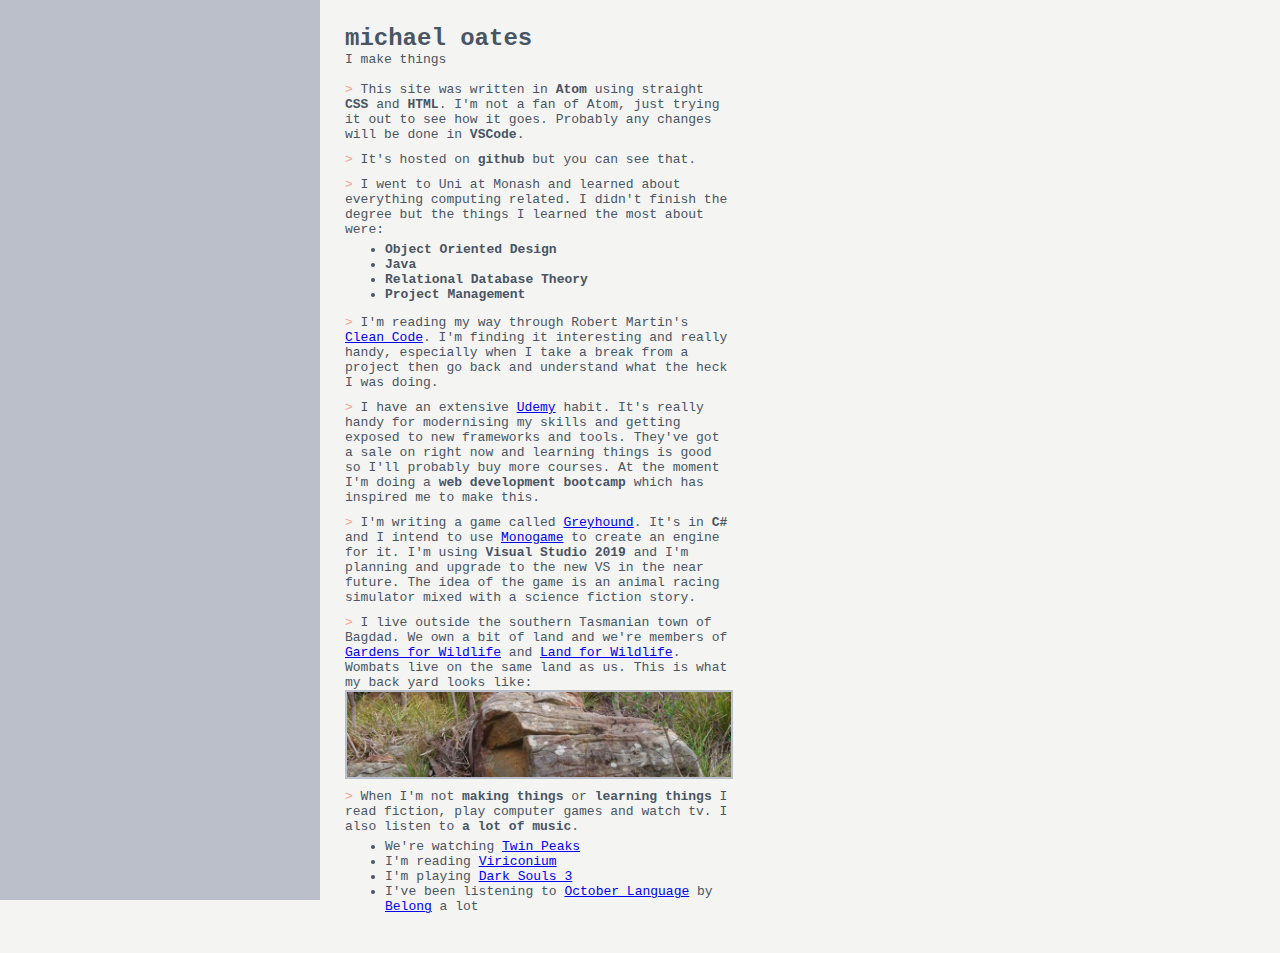
==== index.html @ 0fca4b06 "github myspace" ====
<!DOCTYPE html>
<html lang="en" dir="ltr">

<head>
  <meta charset="utf-8">
  <title>m i c h a e l &nbsp o a t e s</title>
  <link rel="stylesheet" href="assets/style.css" />
  <link rel="icon" href="assets/favicon.ico" />
</head>

<body>
  <div class="left-column"></div>
  <div class="content">
    <div>
      <span class="heading">michael oates</span><br />
      <span class="sub">I make things</span>
    </div>
    <br />
    <div class="chunk">
      <span class="prompt">></span>
      This site was written in <strong>Atom</strong> using straight <strong>CSS</strong>
      and <strong>HTML</strong>. I'm not a fan of Atom, just trying it out to see
      how it goes. Probably any changes will be done in <strong>VSCode</strong>.<br />
    </div>
    <div class="chunk">
      <span class="prompt">></span>
      It's hosted on <strong>github</strong> but you can see that.<br />
    </div>
    <div class="chunk">
      <span class="prompt">></span>
      I went to Uni at Monash and learned about everything computing
      related. I didn't finish the degree but the things I learned the most about were:
      <ul>
        <li>
          <strong>Object Oriented Design</strong>
        </li>
        <li>
          <strong>Java</strong>
        </li>
        <li>
          <strong>Relational Database Theory</strong>
        </li>
        <li>
          <strong>Project Management</strong>
        </li>
      </ul>
    </div>
    <div class="chunk">
      <span class="prompt">> </span>
      I'm reading my way through Robert Martin's
      <a href="https://www.amazon.com.au/Clean-Code-Handbook-Software-Craftsmanship/dp/0132350882">Clean Code</a>. I'm finding it
      interesting and really handy, especially when I take a break from a project
      then go back and understand what the heck I was doing.
    </div>
    <div class="chunk">
      <span class="prompt">></span>
      I have an extensive <a href="https://www.udemy.com/">Udemy</a> habit. It's
      really handy for modernising my skills and getting exposed to new frameworks and tools.
      They've got a sale on right now and learning things is good so I'll probably buy
      more courses. At the moment I'm doing a <strong>web development bootcamp</strong>
      which has inspired me to make this.
    </div>
    <div class="chunk">
      <span class="prompt">> </span>
      I'm writing a game called <a href="https://github.com/tehoatse/greyhoundGame">Greyhound</a>.
      It's in <strong>C#</strong> and I intend
      to use <a href="https://www.monogame.net/">Monogame</a> to create an engine for it.
      I'm using <strong>Visual Studio 2019</strong> and I'm planning and upgrade to the new VS in the near future. The idea of the
      game is an animal racing simulator mixed with a science fiction story.
    </div>
    <div class="chunk">
      <span class="prompt">> </span>
      I live outside the southern Tasmanian town of Bagdad. We own a bit of land
      and we're members of
      <a href="https://dpipwe.tas.gov.au/conservation/conservation-on-private-land/private-land-conservation-program/gardens-for-wildlife">Gardens for Wildlife</a>
      and
      <a href="https://tasland.org.au/programs/land-for-wildlife/">Land for Wildlife</a>.
      Wombats live on the same land as us. This is what my back yard looks like:
      <img class="backyard" src="assets/backyard.png" />
    </div>
    <div class="chunk">
      <span class="prompt">> </span>
      When I'm not <strong>making things</strong> or  <strong>learning things</strong> I read
      fiction, play computer games and watch tv. I also listen to <strong>a lot of music</strong>.<br />
      <ul>
        <li>
          We're watching <a href="https://www.youtube.com/watch?v=X2lkvrMa27c">Twin Peaks</a>
        </li>
        <li>
          I'm reading <a href="https://en.wikipedia.org/wiki/Viriconium">Viriconium</a>
        </li>
        <li>
          I'm playing <a href="https://en.wikipedia.org/wiki/Dark_Souls_III">Dark Souls 3</a>
        </li>
        <li>
          I've been listening to <a href="https://www.last.fm/music/Belong/October+Language">October Language</a> by
          <a href="https://www.last.fm/music/Belong">Belong</a> a lot
        </li>
      </ul>

    </div>
  </div>
  </div>


</body>

</html>
---- assets/style.css ----
body {
  background-color: #F4F4F2;
  color: #495464;
  font-family: monospace;
  margin: 0;
}

.backyard {
  border: solid;
  border-color: #BBBFCA;
  border-width: 2px;
  display: block;
  width: 100%;
}

.content {
  left: 25%;
  padding: 25px;
  position: absolute;
  width: 30%;
}

.chunk {
  margin-bottom: 10px;
}

.heading {
  font-family: monospace, sans-serif;
  font-size: x-large;
  font-weight: 600;
}

.left-column {
  background-color: #BBBFCA;
  height: 100%;
  left: 0;
  margin: 0;
  position: absolute;
  width: 25%;
}

.prompt {
  color: #F8A488;
}

.sub {
  font-family: monospace;
  font-weight: 500;
}

ul {
  margin-top: 5px;
}
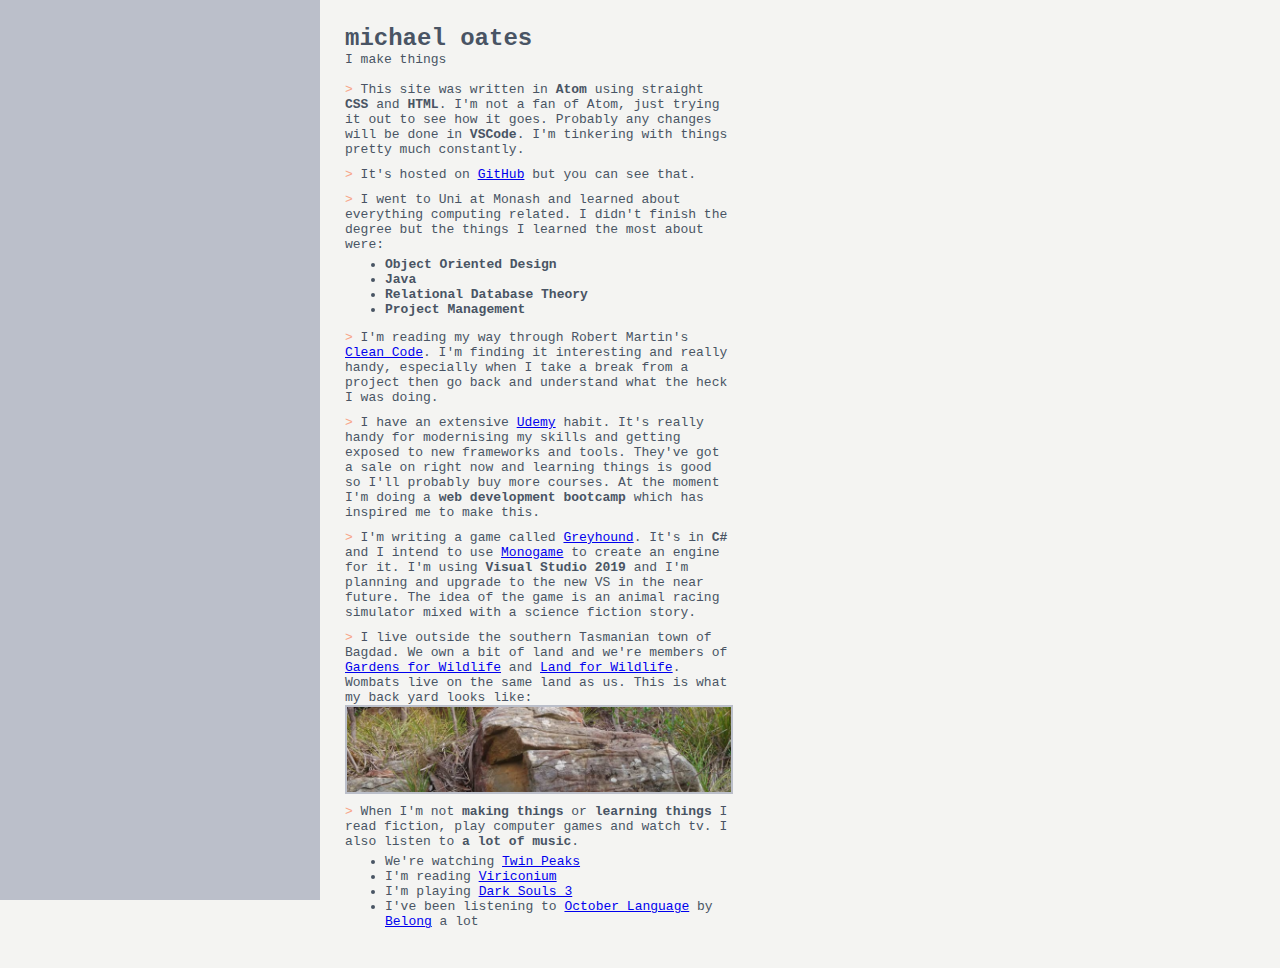
==== commit 163eaaee: "Update index.html" ====
--- a/index.html
+++ b/index.html
@@ -1,9 +1,12 @@
 <!DOCTYPE html>
 <html lang="en" dir="ltr">
-
+<!--
+ The bootcamp I'm doing made github sound kinda like myspace
+ so here we go
+-->
 <head>
   <meta charset="utf-8">
-  <title>m i c h a e l &nbsp o a t e s</title>
+  <title>m i c h a e l  o a t e s</title>
   <link rel="stylesheet" href="assets/style.css" />
   <link rel="icon" href="assets/favicon.ico" />
 </head>
@@ -20,11 +23,12 @@
       <span class="prompt">></span>
       This site was written in <strong>Atom</strong> using straight <strong>CSS</strong>
       and <strong>HTML</strong>. I'm not a fan of Atom, just trying it out to see
-      how it goes. Probably any changes will be done in <strong>VSCode</strong>.<br />
+      how it goes. Probably any changes will be done in <strong>VSCode</strong>. I'm tinkering with things
+      pretty much constantly.<br />
     </div>
     <div class="chunk">
       <span class="prompt">></span>
-      It's hosted on <strong>github</strong> but you can see that.<br />
+      It's hosted on <a href="https://github.com/tehoatse">GitHub</a> but you can see that.<br />
     </div>
     <div class="chunk">
       <span class="prompt">></span>
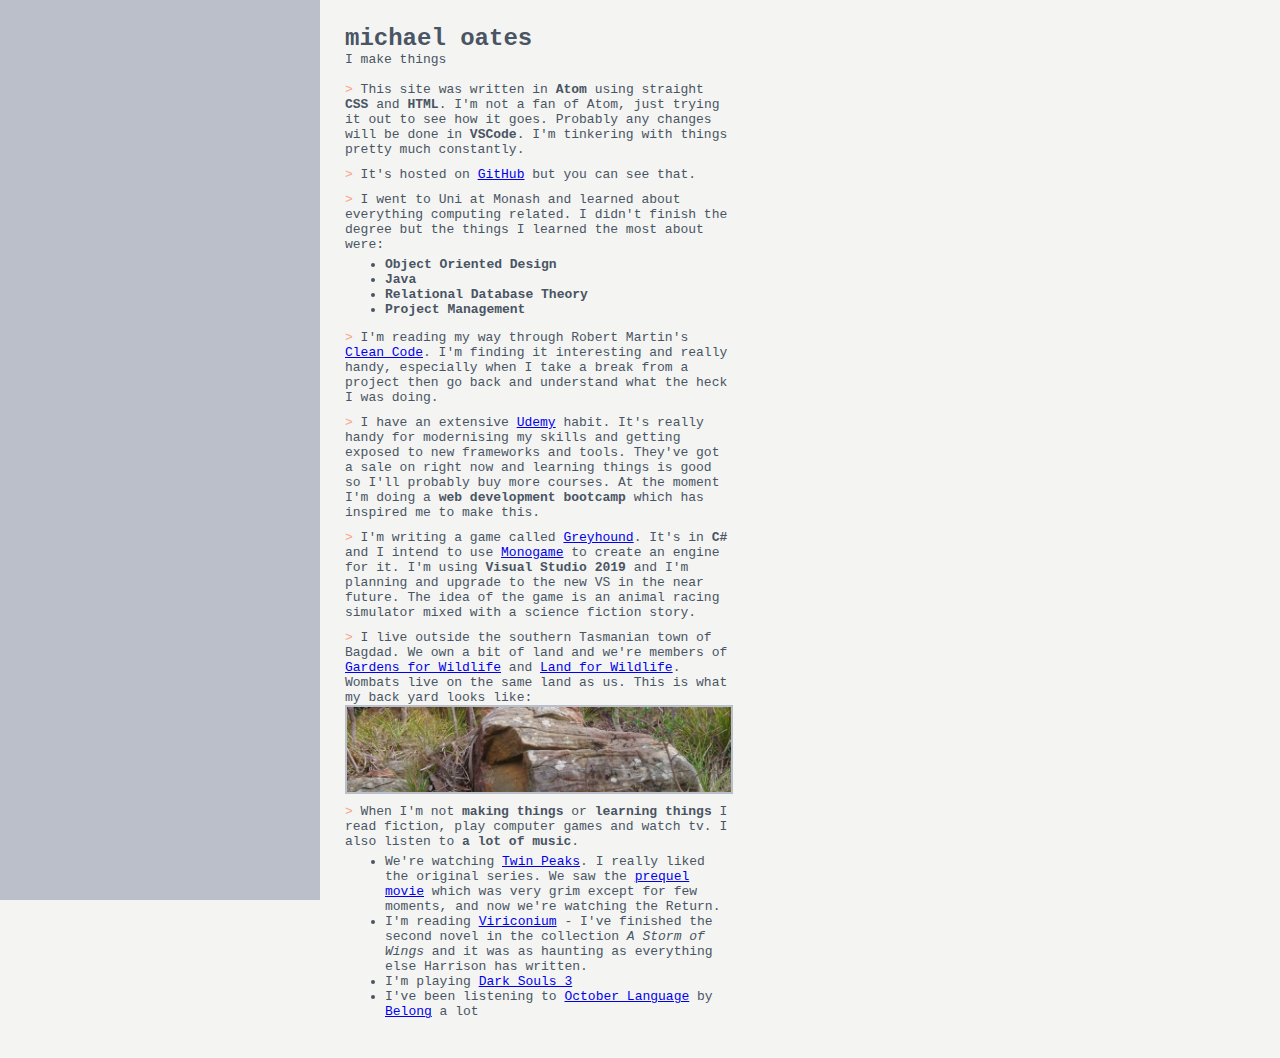
==== commit 096dad41: "started work on todo" ====
--- a/index.html
+++ b/index.html
@@ -7,12 +7,13 @@
 <head>
   <meta charset="utf-8">
   <title>m i c h a e l  o a t e s</title>
+  
   <link rel="stylesheet" href="assets/style.css" />
   <link rel="icon" href="assets/favicon.ico" />
 </head>
 
 <body>
-  <div class="left-column"></div>
+  <div class="left-column hide"></div>
   <div class="content">
     <div>
       <span class="heading">michael oates</span><br />
@@ -88,10 +89,10 @@
       fiction, play computer games and watch tv. I also listen to <strong>a lot of music</strong>.<br />
       <ul>
         <li>
-          We're watching <a href="https://www.youtube.com/watch?v=X2lkvrMa27c">Twin Peaks</a>
+          We're watching <a href="https://www.youtube.com/watch?v=X2lkvrMa27c">Twin Peaks</a>. I really liked the original series. We saw the <a href="https://www.youtube.com/watch?v=SVNQjThgg3o">prequel movie</a> which was very grim except for few moments, and now we're watching the Return.
         </li>
         <li>
-          I'm reading <a href="https://en.wikipedia.org/wiki/Viriconium">Viriconium</a>
+          I'm reading <a href="https://en.wikipedia.org/wiki/Viriconium">Viriconium</a> - I've finished the second novel in the collection <em>A Storm of Wings</em> and it was as haunting as everything else Harrison has written.
         </li>
         <li>
           I'm playing <a href="https://en.wikipedia.org/wiki/Dark_Souls_III">Dark Souls 3</a>
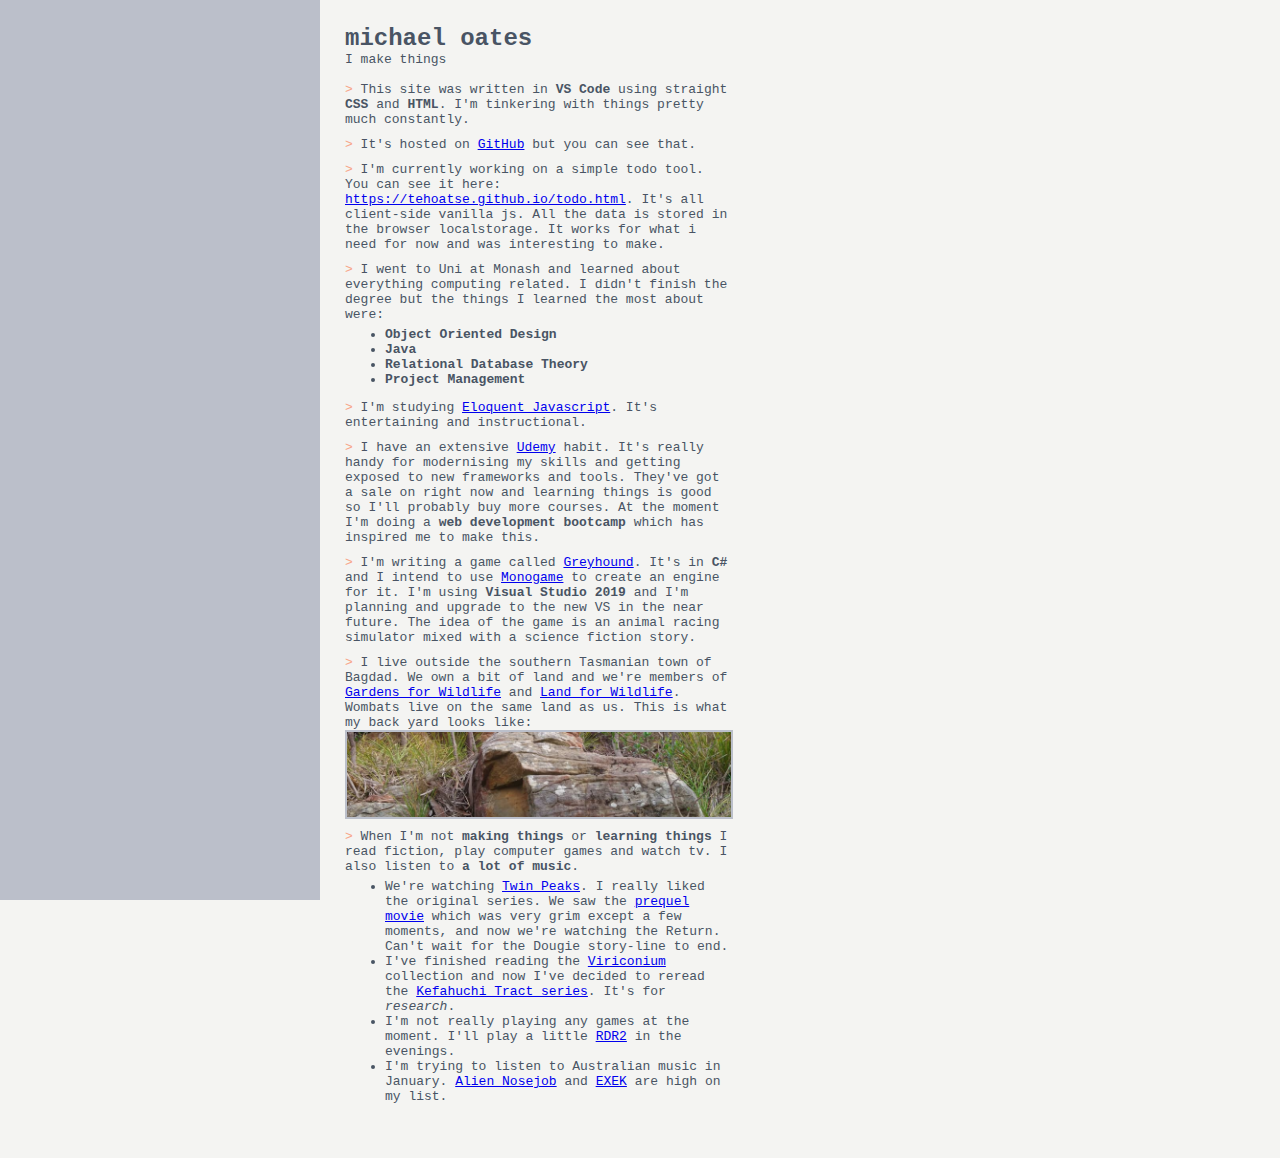
==== commit efe548b8: "index updated for jan" ====
--- a/index.html
+++ b/index.html
@@ -22,10 +22,8 @@
     <br />
     <div class="chunk">
       <span class="prompt">></span>
-      This site was written in <strong>Atom</strong> using straight <strong>CSS</strong>
-      and <strong>HTML</strong>. I'm not a fan of Atom, just trying it out to see
-      how it goes. Probably any changes will be done in <strong>VSCode</strong>. I'm tinkering with things
-      pretty much constantly.<br />
+      This site was written in <strong>VS Code</strong> using straight <strong>CSS</strong>
+      and <strong>HTML</strong>. I'm tinkering with things pretty much constantly.<br />
     </div>
     <div class="chunk">
       <span class="prompt">></span>
@@ -33,8 +31,12 @@
     </div>
     <div class="chunk">
       <span class="prompt">></span>
-      I went to Uni at Monash and learned about everything computing
-      related. I didn't finish the degree but the things I learned the most about were:
+      I'm currently working on a simple todo tool. You can see it here: <a href="https://tehoatse.github.io/todo.html">https://tehoatse.github.io/todo.html</a>.
+      It's all client-side vanilla js. All the data is stored in the browser localstorage. It works for what i need for now and was interesting to make.
+    </div>
+    <div class="chunk">
+      <span class="prompt">></span>
+      I went to Uni at Monash and learned about everything computing related. I didn't finish the degree but the things I learned the most about were:
       <ul>
         <li>
           <strong>Object Oriented Design</strong>
@@ -52,10 +54,7 @@
     </div>
     <div class="chunk">
       <span class="prompt">> </span>
-      I'm reading my way through Robert Martin's
-      <a href="https://www.amazon.com.au/Clean-Code-Handbook-Software-Craftsmanship/dp/0132350882">Clean Code</a>. I'm finding it
-      interesting and really handy, especially when I take a break from a project
-      then go back and understand what the heck I was doing.
+      I'm studying <a href="https://eloquentjavascript.net/">Eloquent Javascript</a>. It's entertaining and instructional.
     </div>
     <div class="chunk">
       <span class="prompt">></span>
@@ -89,17 +88,16 @@
       fiction, play computer games and watch tv. I also listen to <strong>a lot of music</strong>.<br />
       <ul>
         <li>
-          We're watching <a href="https://www.youtube.com/watch?v=X2lkvrMa27c">Twin Peaks</a>. I really liked the original series. We saw the <a href="https://www.youtube.com/watch?v=SVNQjThgg3o">prequel movie</a> which was very grim except for few moments, and now we're watching the Return.
+          We're watching <a href="https://www.youtube.com/watch?v=X2lkvrMa27c">Twin Peaks</a>. I really liked the original series. We saw the <a href="https://www.youtube.com/watch?v=SVNQjThgg3o">prequel movie</a> which was very grim except a few moments, and now we're watching the Return. Can't wait for the Dougie story-line to end.
         </li>
         <li>
-          I'm reading <a href="https://en.wikipedia.org/wiki/Viriconium">Viriconium</a> - I've finished the second novel in the collection <em>A Storm of Wings</em> and it was as haunting as everything else Harrison has written.
+          I've finished reading the <a href="https://en.wikipedia.org/wiki/Viriconium">Viriconium</a> collection and now I've decided to reread the <a href="https://www.newstatesman.com/culture/2013/10/future-without-nostalgia">Kefahuchi Tract series</a>. It's for <em>research</em>.
         </li>
         <li>
-          I'm playing <a href="https://en.wikipedia.org/wiki/Dark_Souls_III">Dark Souls 3</a>
+          I'm not really playing any games at the moment. I'll play a little <a href="https://www.reddit.com/r/RDR2/">RDR2</a> in the evenings.
         </li>
         <li>
-          I've been listening to <a href="https://www.last.fm/music/Belong/October+Language">October Language</a> by
-          <a href="https://www.last.fm/music/Belong">Belong</a> a lot
+          I'm trying to listen to Australian music in January. <a href="https://aliennosejob.bandcamp.com/">Alien Nosejob</a> and <a href="https://exek.bandcamp.com/">EXEK</a> are high on my list.
         </li>
       </ul>
 
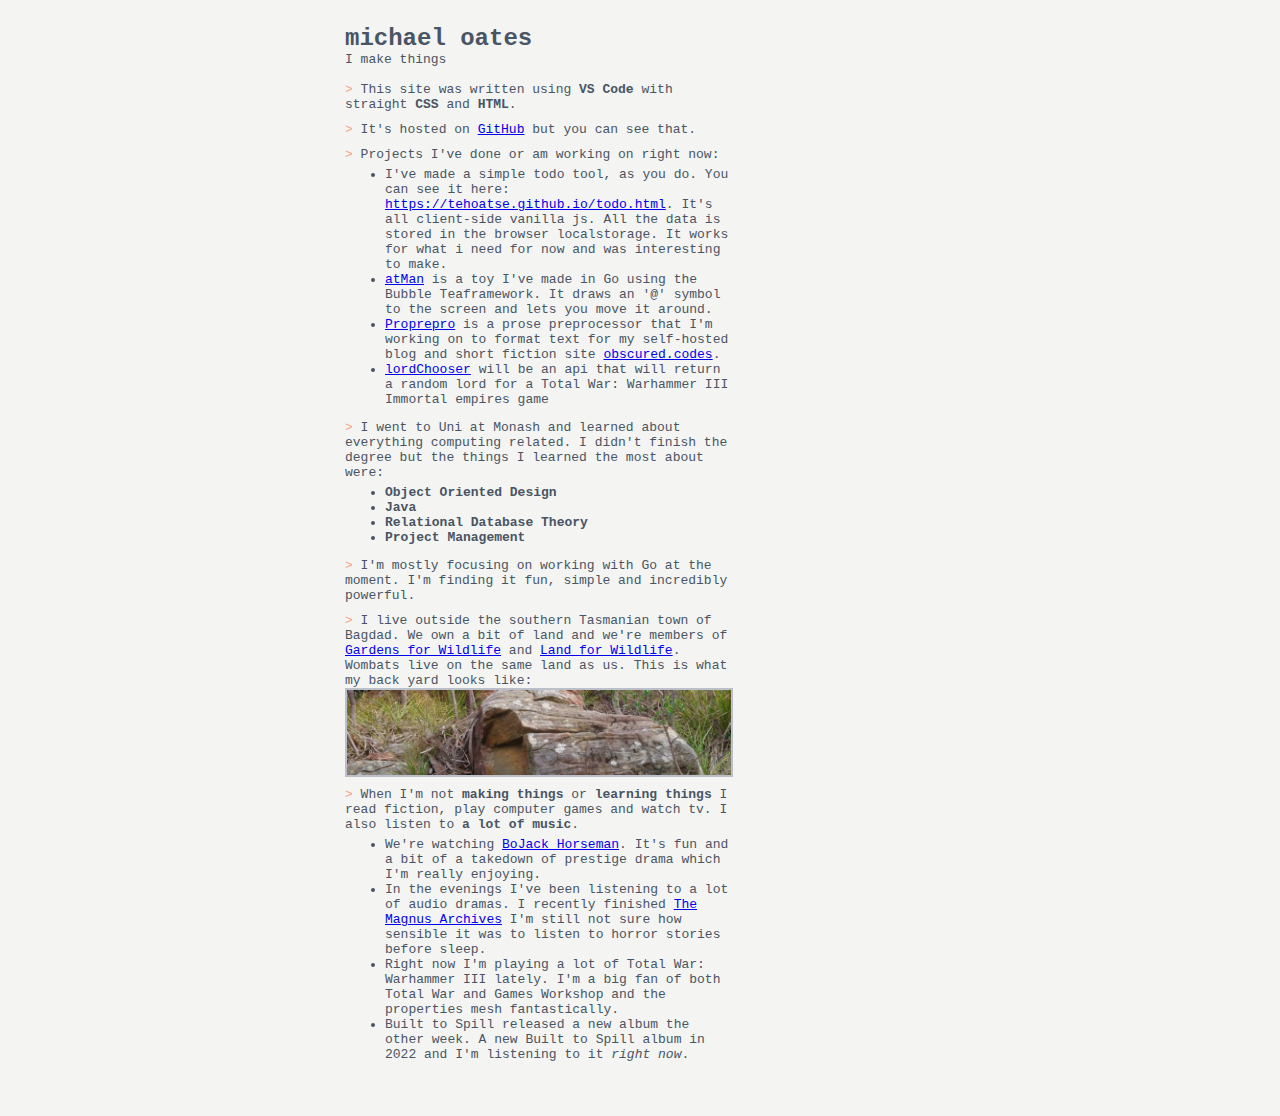
==== commit fa175b78: "update for september" ====
--- a/index.html
+++ b/index.html
@@ -1,111 +1,106 @@
-<!DOCTYPE html>
-<html lang="en" dir="ltr">
-<!--
- The bootcamp I'm doing made github sound kinda like myspace
- so here we go
--->
-<head>
-  <meta charset="utf-8">
-  <title>m i c h a e l  o a t e s</title>
-  
-  <link rel="stylesheet" href="assets/style.css" />
-  <link rel="icon" href="assets/favicon.ico" />
-</head>
-
-<body>
-  <div class="left-column hide"></div>
-  <div class="content">
-    <div>
-      <span class="heading">michael oates</span><br />
-      <span class="sub">I make things</span>
-    </div>
-    <br />
-    <div class="chunk">
-      <span class="prompt">></span>
-      This site was written in <strong>VS Code</strong> using straight <strong>CSS</strong>
-      and <strong>HTML</strong>. I'm tinkering with things pretty much constantly.<br />
-    </div>
-    <div class="chunk">
-      <span class="prompt">></span>
-      It's hosted on <a href="https://github.com/tehoatse">GitHub</a> but you can see that.<br />
-    </div>
-    <div class="chunk">
-      <span class="prompt">></span>
-      I'm currently working on a simple todo tool. You can see it here: <a href="https://tehoatse.github.io/todo.html">https://tehoatse.github.io/todo.html</a>.
-      It's all client-side vanilla js. All the data is stored in the browser localstorage. It works for what i need for now and was interesting to make.
-    </div>
-    <div class="chunk">
-      <span class="prompt">></span>
-      I went to Uni at Monash and learned about everything computing related. I didn't finish the degree but the things I learned the most about were:
-      <ul>
-        <li>
-          <strong>Object Oriented Design</strong>
-        </li>
-        <li>
-          <strong>Java</strong>
-        </li>
-        <li>
-          <strong>Relational Database Theory</strong>
-        </li>
-        <li>
-          <strong>Project Management</strong>
-        </li>
-      </ul>
-    </div>
-    <div class="chunk">
-      <span class="prompt">> </span>
-      I'm studying <a href="https://eloquentjavascript.net/">Eloquent Javascript</a>. It's entertaining and instructional.
-    </div>
-    <div class="chunk">
-      <span class="prompt">></span>
-      I have an extensive <a href="https://www.udemy.com/">Udemy</a> habit. It's
-      really handy for modernising my skills and getting exposed to new frameworks and tools.
-      They've got a sale on right now and learning things is good so I'll probably buy
-      more courses. At the moment I'm doing a <strong>web development bootcamp</strong>
-      which has inspired me to make this.
-    </div>
-    <div class="chunk">
-      <span class="prompt">> </span>
-      I'm writing a game called <a href="https://github.com/tehoatse/greyhoundGame">Greyhound</a>.
-      It's in <strong>C#</strong> and I intend
-      to use <a href="https://www.monogame.net/">Monogame</a> to create an engine for it.
-      I'm using <strong>Visual Studio 2019</strong> and I'm planning and upgrade to the new VS in the near future. The idea of the
-      game is an animal racing simulator mixed with a science fiction story.
-    </div>
-    <div class="chunk">
-      <span class="prompt">> </span>
-      I live outside the southern Tasmanian town of Bagdad. We own a bit of land
-      and we're members of
-      <a href="https://dpipwe.tas.gov.au/conservation/conservation-on-private-land/private-land-conservation-program/gardens-for-wildlife">Gardens for Wildlife</a>
-      and
-      <a href="https://tasland.org.au/programs/land-for-wildlife/">Land for Wildlife</a>.
-      Wombats live on the same land as us. This is what my back yard looks like:
-      <img class="backyard" src="assets/backyard.png" />
-    </div>
-    <div class="chunk">
-      <span class="prompt">> </span>
-      When I'm not <strong>making things</strong> or  <strong>learning things</strong> I read
-      fiction, play computer games and watch tv. I also listen to <strong>a lot of music</strong>.<br />
-      <ul>
-        <li>
-          We're watching <a href="https://www.youtube.com/watch?v=X2lkvrMa27c">Twin Peaks</a>. I really liked the original series. We saw the <a href="https://www.youtube.com/watch?v=SVNQjThgg3o">prequel movie</a> which was very grim except a few moments, and now we're watching the Return. Can't wait for the Dougie story-line to end.
-        </li>
-        <li>
-          I've finished reading the <a href="https://en.wikipedia.org/wiki/Viriconium">Viriconium</a> collection and now I've decided to reread the <a href="https://www.newstatesman.com/culture/2013/10/future-without-nostalgia">Kefahuchi Tract series</a>. It's for <em>research</em>.
-        </li>
-        <li>
-          I'm not really playing any games at the moment. I'll play a little <a href="https://www.reddit.com/r/RDR2/">RDR2</a> in the evenings.
-        </li>
-        <li>
-          I'm trying to listen to Australian music in January. <a href="https://aliennosejob.bandcamp.com/">Alien Nosejob</a> and <a href="https://exek.bandcamp.com/">EXEK</a> are high on my list.
-        </li>
-      </ul>
-
-    </div>
-  </div>
-  </div>
-
-
-</body>
-
-</html>
+<!DOCTYPE html>
+<html lang="en" dir="ltr">
+<!--
+ hello
+-->
+<head>
+  <meta charset="utf-8">
+  <title>m i c h a e l  o a t e s</title>
+  
+  <link rel="stylesheet" href="assets/style.css" />
+  <link rel="icon" href="assets/favicon.ico" />
+</head>
+
+<body>
+  <div class="left-column hide"></div>
+  <div class="content">
+    <div>
+      <span class="heading">michael oates</span><br />
+      <span class="sub">I make things</span>
+    </div>
+    <br />
+    <div class="chunk">
+      <span class="prompt">></span>
+      This site was written using <strong>VS Code</strong> with straight <strong>CSS</strong>
+      and <strong>HTML</strong>.<br />
+    </div>
+    <div class="chunk">
+      <span class="prompt">></span>
+      It's hosted on <a href="https://github.com/tehoatse">GitHub</a> but you can see that.<br />
+    </div>
+    <div class="chunk">
+      <span class="prompt">></span>
+        Projects I've done or am working on right now:
+        <ul>
+        <li>I've made a simple todo tool, as you do. You can see it here: <a href="https://tehoatse.github.io/todo.html">https://tehoatse.github.io/todo.html</a>.
+        It's all client-side vanilla js. All the data is stored in the browser localstorage. It works for what i need for now and was interesting to make.</li>
+        <li><a href="https://github.com/tehoatse/atMan">atMan</a> is a toy I've made in Go using the <a href="https://github.com/charmbracelet/bubbletea"></a>
+            Bubble Tea</a>framework. It draws an '@' symbol to the screen and lets you move it around.</li>
+        <li>
+            <a href="https://github.com/tehoatse/proprepro">Proprepro</a> is a prose preprocessor that I'm working on to format text for my self-hosted blog and short fiction site <a href="https://obscured.codes/">obscured.codes</a>.
+        </li>
+        <li>
+            <a href="https://github.com/tehoatse/lordChooser">lordChooser</a> will be an api that will return a random lord for a Total War: Warhammer III Immortal empires game 
+        </li>
+        </ul>
+    </div>
+    <div class="chunk">
+      <span class="prompt">></span>
+      I went to Uni at Monash and learned about everything computing related. I didn't finish the degree but the things I learned the most about were:
+      <ul>
+        <li>
+          <strong>Object Oriented Design</strong>
+        </li>
+        <li>
+          <strong>Java</strong>
+        </li>
+        <li>
+          <strong>Relational Database Theory</strong>
+        </li>
+        <li>
+          <strong>Project Management</strong>
+        </li>
+      </ul>
+    </div>
+    <div class="chunk">
+      <span class="prompt">> </span>
+      I'm mostly focusing on working with Go at the moment. I'm finding it fun, simple and incredibly powerful.
+    </div>
+
+    <div class="chunk">
+      <span class="prompt">> </span>
+      I live outside the southern Tasmanian town of Bagdad. We own a bit of land
+      and we're members of
+      <a href="https://dpipwe.tas.gov.au/conservation/conservation-on-private-land/private-land-conservation-program/gardens-for-wildlife">Gardens for Wildlife</a>
+      and
+      <a href="https://tasland.org.au/programs/land-for-wildlife/">Land for Wildlife</a>.
+      Wombats live on the same land as us. This is what my back yard looks like:
+      <img class="backyard" src="assets/backyard.png" />
+    </div>
+    <div class="chunk">
+      <span class="prompt">> </span>
+      When I'm not <strong>making things</strong> or <strong>learning things</strong> I read
+      fiction, play computer games and watch tv. I also listen to <strong>a lot of music</strong>.<br />
+      <ul>
+        <li>
+          We're watching <a href="https://en.wikipedia.org/wiki/BoJack_Horseman">BoJack Horseman</a>. It's fun and a bit of a takedown of prestige drama which I'm really enjoying.
+        </li>
+        <li>
+          In the evenings I've been listening to a lot of audio dramas. I recently finished <a href="https://the-magnus-archives.fandom.com/wiki/The_Magnus_Archives_Wikia">The Magnus Archives</a> I'm still not sure how sensible it was to listen to horror stories before sleep.
+        </li>
+        <li>
+          Right now I'm playing a lot of Total War: Warhammer III lately. I'm a big fan of both Total War and Games Workshop and the properties mesh fantastically.
+        </li>
+        <li>
+          Built to Spill released a new album the other week. A new Built to Spill album in 2022 and I'm listening to it <em>right now</em>.
+        </li>
+      </ul>
+
+    </div>
+  </div>
+  </div>
+
+
+</body>
+
+</html>
--- a/assets/style.css
+++ b/assets/style.css
@@ -1,53 +1,65 @@
-body {
-  background-color: #F4F4F2;
-  color: #495464;
-  font-family: monospace;
-  margin: 0;
-}
-
-.backyard {
-  border: solid;
-  border-color: #BBBFCA;
-  border-width: 2px;
-  display: block;
-  width: 100%;
-}
-
-.content {
-  left: 25%;
-  padding: 25px;
-  position: absolute;
-  width: 30%;
-}
-
-.chunk {
-  margin-bottom: 10px;
-}
-
-.heading {
-  font-family: monospace, sans-serif;
-  font-size: x-large;
-  font-weight: 600;
-}
-
-.left-column {
-  background-color: #BBBFCA;
-  height: 100%;
-  left: 0;
-  margin: 0;
-  position: absolute;
-  width: 25%;
-}
-
-.prompt {
-  color: #F8A488;
-}
-
-.sub {
-  font-family: monospace;
-  font-weight: 500;
-}
-
-ul {
-  margin-top: 5px;
-}
+body {
+  background-color: #f4f4f2;
+  color: #495464;
+  font-family: monospace;
+  margin: 0;
+}
+
+.backyard {
+  border: solid;
+  border-color: #bbbfca;
+  border-width: 2px;
+  display: block;
+  width: 100%;
+}
+
+.content {
+  left: 25%;
+  padding: 25px;
+  position: absolute;
+  width: 30%;
+}
+
+.chunk {
+  margin-bottom: 10px;
+}
+
+.heading {
+  font-family: monospace, sans-serif;
+  font-size: x-large;
+  font-weight: 600;
+}
+
+.left-column {
+  /*background-color: #bbbfca;*/
+  height: 100%;
+  left: 0;
+  margin: 0;
+  position: fixed;
+  width: 25%;
+}
+
+.prompt {
+  color: #f8a488;
+}
+
+.sub {
+  font-family: monospace;
+  font-weight: 500;
+}
+
+ul {
+  margin-top: 5px;
+}
+
+@media screen and (max-width: 480px){
+  .hide {
+    display: none;
+  }
+
+  .content{
+    left: 0;
+    margin-top: 5px;
+    width: 90%;
+  }
+}
